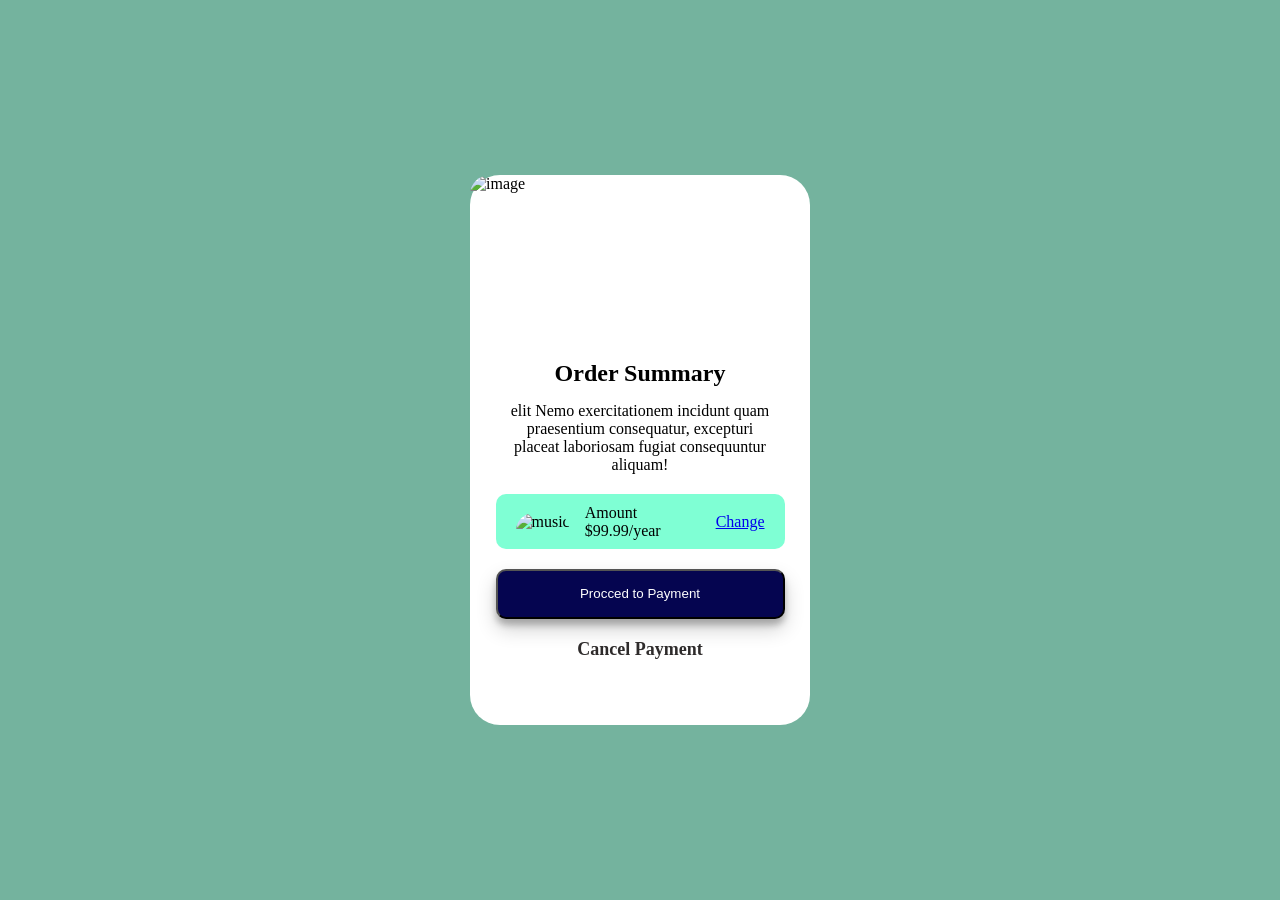
==== card project2/index.html @ bdeb26ba "Add files via upload" ====
<!DOCTYPE html>
<html lang="en">
<head>
    <meta charset="UTF-8">
    <meta name="viewport" content="width=device-width, initial-scale=1.0">
    <title>card2</title>
    <style>
        *{
    margin: 0;
    padding: 0;
    box-sizing: border-box;
}

        .container{
width: 100vw;
height: 100vh;
background-color: rgb(116, 179, 158);
display: flex;
justify-content: center;
align-items: center;
        }

        .card{
    width: 340px;
    height: 550px;
    display: flex;
    flex-direction: column;
    align-items: center;
    gap: 20px;
    background-color: white;
    border-radius: 30px;
    
        }
        .card img{

            width:100%;
            height: 30%;
            border-top-left-radius: 20px;
            border-top-right-radius: 20px;
            }

            .textbox{
           display: flex;
           flex-direction: column;
           align-items: center;
           gap: 15px;
           width: 80%;
           text-align: center;
            }

            #amountbox{
                width: 85%;
                height: 10%;
                background-color: aquamarine;
                border-radius: 10px;
                display: flex;
                justify-content: space-between;
                align-items: center;
                padding-right: 20px; 
                padding-left: 20px;
            }

            #paymentbutton{
                width: 85%;
                height: 9%;
                background-color: rgb(5, 5, 80);
                color: white;
                border-radius: 10px;
                box-shadow: 0 10px 20px rgba(0,0,0,0.19),0 6px 6px rgba(0,0,0,0.23);
            }
            .cancelbox a{
                text-decoration: none;
                color:rgb(46,43,43);
                font-weight: bold;
                font-size: large;

            }
           .leftbox{
           /* width: fit-content; */
           display: flex;
           gap: 15px;
           height: 100%;
           align-items: center;

           }
           .imagebox img{

             height: 40px;
             width: 40px;

           }
           

    </style>
</head>
<body>
    <div class="container">

  <div class="card">

    <img src="coding.jpeg" alt="image">
   <div class="textbox">
     <h2>Order Summary</h2>
    <p> elit Nemo exercitationem incidunt quam praesentium consequatur, excepturi placeat laboriosam fugiat consequuntur aliquam!</p>

   </div>
    <div id="amountbox">
     <div class="leftbox">
       <div class="imagebox">
        <img src="music.png" alt="music">
       </div>
       <div id="textamountbox">
        <p>Amount</p>
        <p>$99.99/year</p>
       </div>

     </div>
    <div class="rightbox">
        <a href="#">Change</a>

    </div>
    </div>
    <button id="paymentbutton">
        Procced to Payment

    </button>
    <div class="cancelbox">
        <a href="">Cancel Payment</a>
    </div>
   
  </div>
    </div>
</body>
</html>
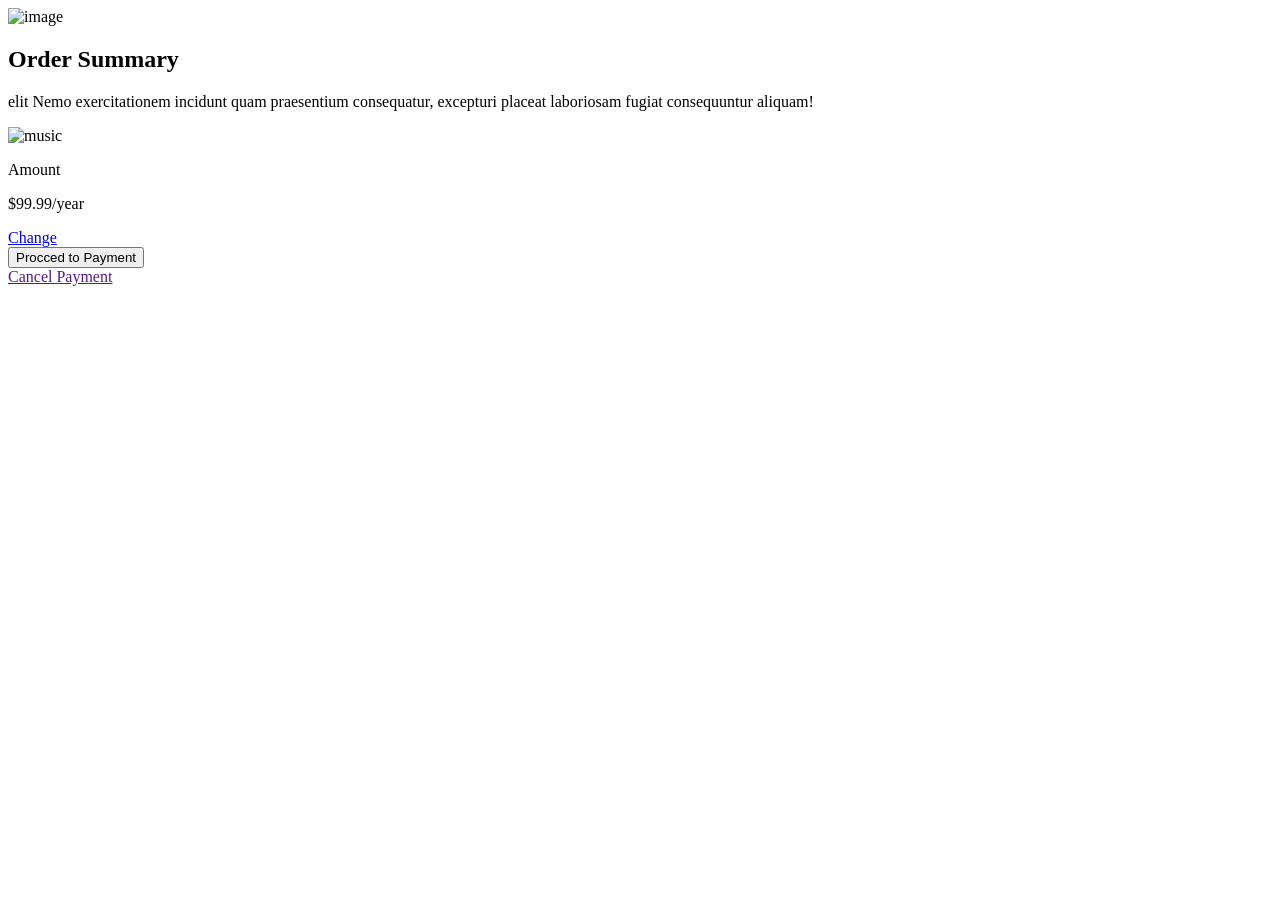
==== commit 6a87398a: "update" ====
--- a/card project2/index.html
+++ b/card project2/index.html
@@ -4,94 +4,6 @@
     <meta charset="UTF-8">
     <meta name="viewport" content="width=device-width, initial-scale=1.0">
     <title>card2</title>
-    <style>
-        *{
-    margin: 0;
-    padding: 0;
-    box-sizing: border-box;
-}
-
-        .container{
-width: 100vw;
-height: 100vh;
-background-color: rgb(116, 179, 158);
-display: flex;
-justify-content: center;
-align-items: center;
-        }
-
-        .card{
-    width: 340px;
-    height: 550px;
-    display: flex;
-    flex-direction: column;
-    align-items: center;
-    gap: 20px;
-    background-color: white;
-    border-radius: 30px;
-    
-        }
-        .card img{
-
-            width:100%;
-            height: 30%;
-            border-top-left-radius: 20px;
-            border-top-right-radius: 20px;
-            }
-
-            .textbox{
-           display: flex;
-           flex-direction: column;
-           align-items: center;
-           gap: 15px;
-           width: 80%;
-           text-align: center;
-            }
-
-            #amountbox{
-                width: 85%;
-                height: 10%;
-                background-color: aquamarine;
-                border-radius: 10px;
-                display: flex;
-                justify-content: space-between;
-                align-items: center;
-                padding-right: 20px; 
-                padding-left: 20px;
-            }
-
-            #paymentbutton{
-                width: 85%;
-                height: 9%;
-                background-color: rgb(5, 5, 80);
-                color: white;
-                border-radius: 10px;
-                box-shadow: 0 10px 20px rgba(0,0,0,0.19),0 6px 6px rgba(0,0,0,0.23);
-            }
-            .cancelbox a{
-                text-decoration: none;
-                color:rgb(46,43,43);
-                font-weight: bold;
-                font-size: large;
-
-            }
-           .leftbox{
-           /* width: fit-content; */
-           display: flex;
-           gap: 15px;
-           height: 100%;
-           align-items: center;
-
-           }
-           .imagebox img{
-
-             height: 40px;
-             width: 40px;
-
-           }
-           
-
-    </style>
 </head>
 <body>
     <div class="container">
@@ -131,4 +43,5 @@
   </div>
     </div>
 </body>
-</html>+
+</html>
